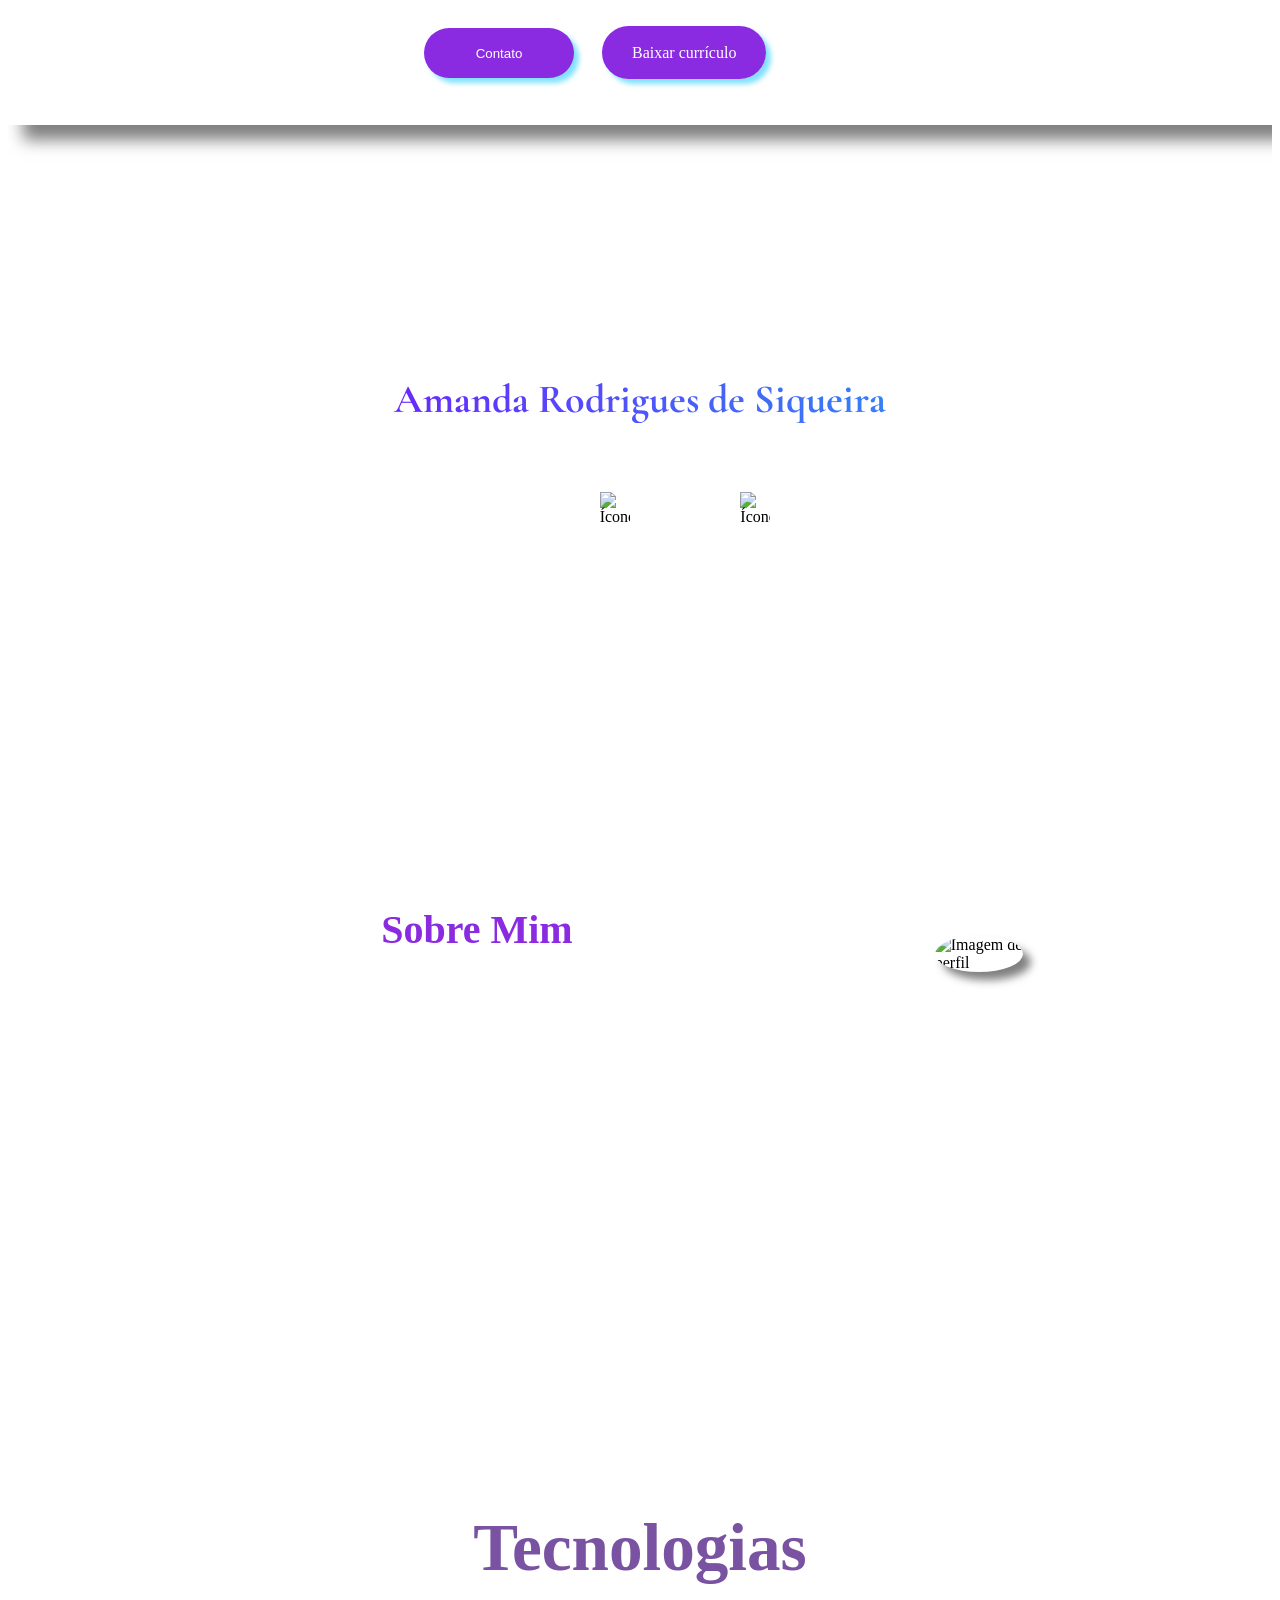
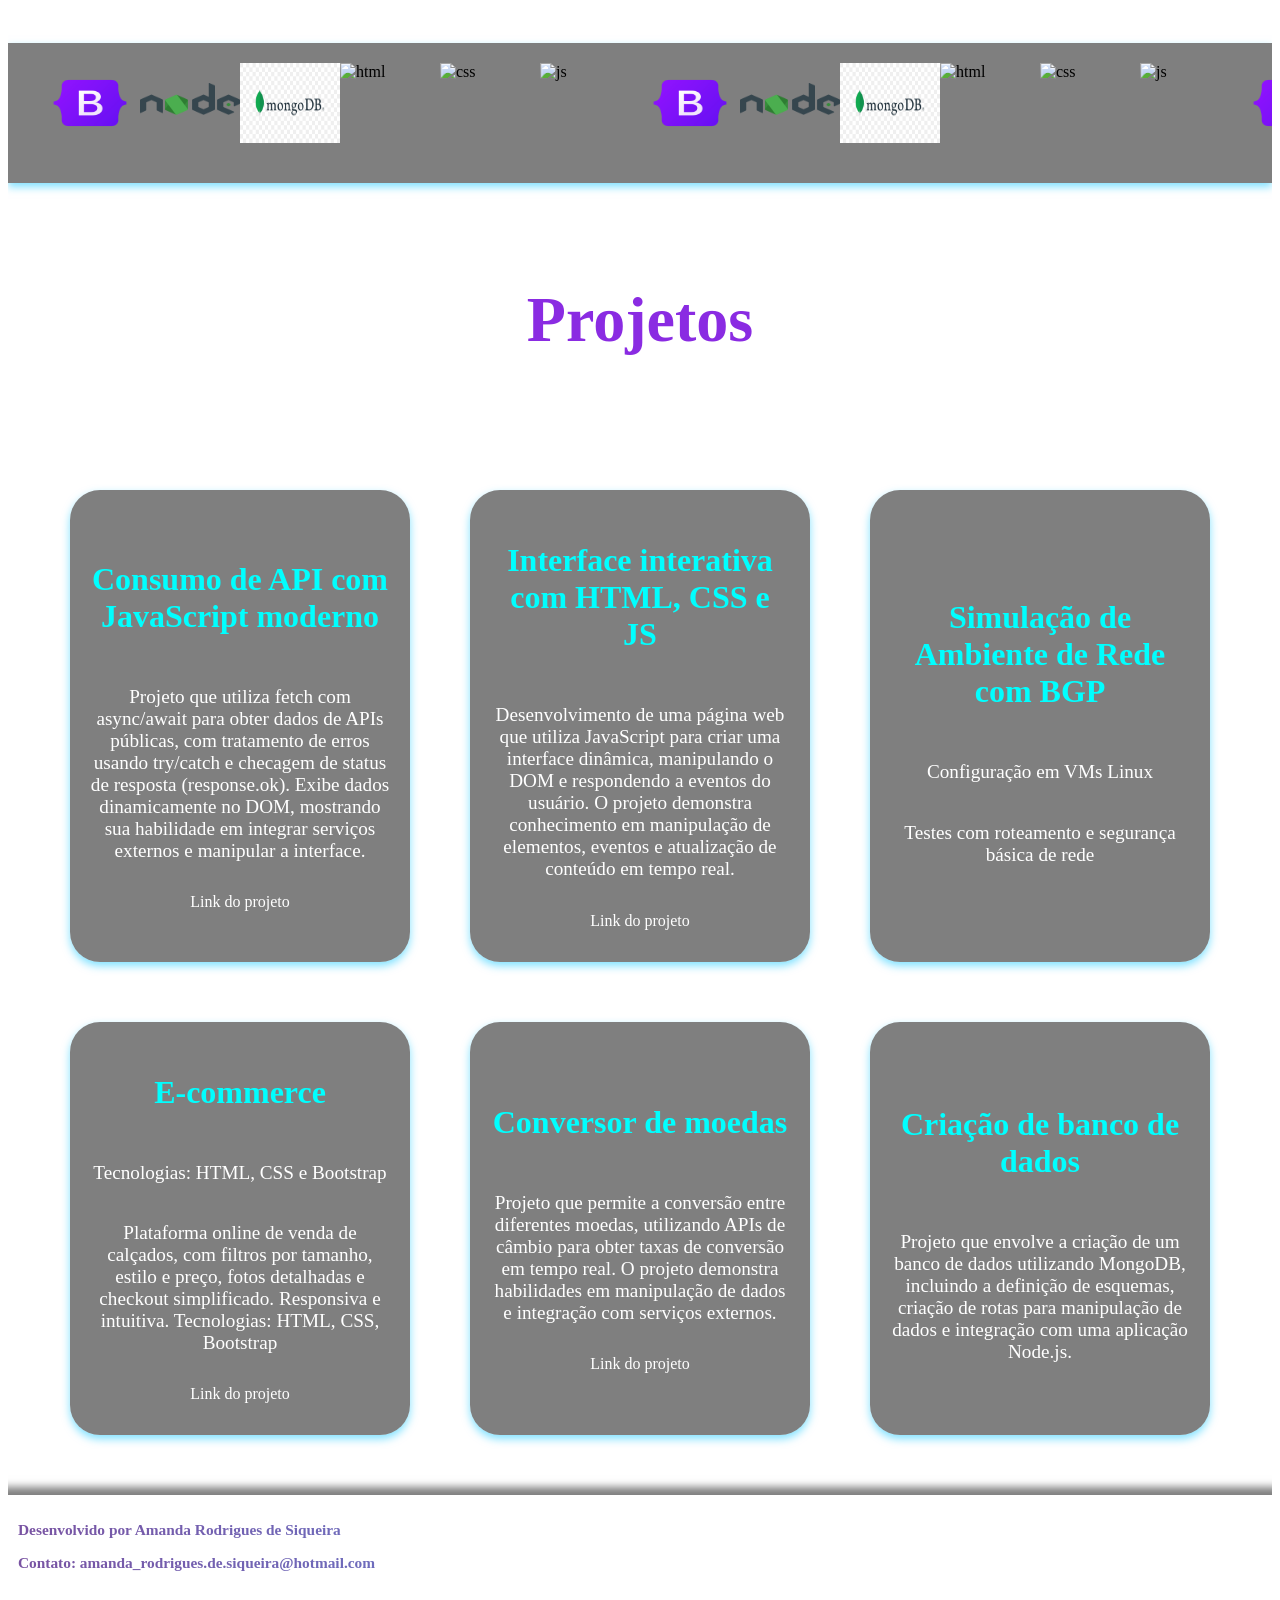
==== portifolio.html @ 4a767fec "Portifolio" ====
<!DOCTYPE html>
<html lang="pt-br">
<head>
    <meta charset="UTF-8">
    <meta name="viewport" content="width=device-width, initial-scale=1.0">
    <title>Document</title>
    <link rel="stylesheet" href="portifolio.css">
    <script src="portifolio.js" defer></script>
    <link href="https://fonts.googleapis.com/css2?family=Cinzel+Decorative&family=Cormorant+Garamond&family=Spectral:wght@400;700&display=swap" rel="stylesheet">

</head>
<body>
    
    <main>
    <header class="container">

            <div id="cabeçalho">
            <a href="#home" id="home">Home</a>
            <a href="#txtsob" id="sobre1">Sobre</a>
            <a href="#projetos8" id="projetos1">Projetos</a>
            <a href="#email3"><button id="contato1">Contato</button></a>
            <a href="Currículo.estágio.pdf" id="cv">Baixar currículo</a>
            <a href="amanda" download id="amanda">Amanda Rodrigues</a>

        </div>

            
    </header>
    
    <div class="sobre-container">
      
        
      </div>

      <div id="principal">
      <section id="sobre" class="card">
        <h2 id="ola">Olá, eu sou</h2>
        <h1><span id="destaque2">Amanda Rodrigues de Siqueira</span></h1>
        <p><span class="destaque">Desenvolvedora front-end</span></p>
      </section>
    </div>


    <section id="contato">
      
        <a href="https://github.com/48984228328Aninha">GitHub</a>
        <img src="https://cdn-icons-png.flaticon.com/512/25/25231.png" alt="Ícone do GitHub" class="icon" id="github">
        
        <a href="https://www.linkedin.com/in/seu-perfil/">LinkedIn</a>
        <img src="https://cdn-icons-png.flaticon.com/512/174/174857.png" alt="Ícone do LinkedIn" class="icon" id="linkedin">
        
    </section>


    <section id="corpo">
      <div class="sobre-tec-container">
        <section id="sobremim">
            <h2 id="txtsob">Sobre Mim</h2>
            <ul id="listasob">

            <li>Olá! Me chamo Amanda e sou estudante de Tecnologia da Informação.</li>

            <li>Apaixonada por criar projetos que misturam design criativo com funcionalidade real.</li>

            <li>Experiência prática com HTML, CSS, JavaScript e Bootstrap.</li>

            <li>Desenvolvimento de aplicações que consomem APIs, lidam com dados e trazem soluções simples para problemas do dia a dia.</li>

            <li>Experiência com criação de servidores, telas de login, chatbots em Python e pequenos sistemas com banco de dados.</li>

            <li>Interesse em front-end, back-end e segurança.

            <li>Sempre em busca de novos conhecimentos, aprendendo com cada projeto, erro e desafio.</li>
        </ul>
        </section>
        
        <section id="minhafoto">
            <img src="https://avatars.githubusercontent.com/u/180871656?v=4" alt="Imagem de perfil" id="perfil">
        </section>
        </div>

</section>
        
        
   <section id=crp>
    <h1>Tecnologias</h1>
    </section> 

    
    <div id="tecnologia">
  <div class="scroll">
    <!-- Grupo original -->
    <img src="./shtml.png" alt="html">
    <img src="./css.png" alt="css">
    <img src="./js.png" alt="js">
    <img src="./bootstrap.png" alt="bootstrap">
    <img src="./nodejs.png" alt="node">
    <img src="./mongodb.png" alt="mongo">
    
    <!-- Grupo duplicado -->
    <img src="./shtml.png" alt="html">
    <img src="./css.png" alt="css">
    <img src="./js.png" alt="js">
    <img src="./bootstrap.png" alt="bootstrap">
    <img src="./nodejs.png" alt="node">
    <img src="./mongodb.png" alt="mongo">

    <img src="./shtml.png" alt="html">
    <img src="./css.png" alt="css">
    <img src="./js.png" alt="js">
    <img src="./bootstrap.png" alt="bootstrap">
    <img src="./nodejs.png" alt="node">
    <img src="./mongodb.png" alt="mongo">
  </div>
</div>


    </div>
  </div>
  </div>
</section>

        
       </section>
      
    </section>
    

    <section id="projetos8">
        <h2 id="txtprojeto">Projetos</h2>
        <p>Aqui estão alguns dos projetos pessoais em que trabalhei:</p>
    </section>
    
<section id="container-cards">
    <section class="card" id="projetoa">
        <h3>Consumo de API com JavaScript moderno</h3>
        <p>Projeto que utiliza fetch com async/await para obter dados de APIs públicas, com tratamento de erros usando try/catch e checagem de status de resposta (response.ok). Exibe dados dinamicamente no DOM, mostrando sua habilidade em integrar serviços externos e manipular a interface.</p>
        <a href="./mongodb.jpeg">Link do projeto</a>

    
    </section>
    
    <section class="card" id="projetob">
        <h3>Interface interativa com HTML, CSS e JS</h3>
        <p>Desenvolvimento de uma página web que utiliza JavaScript para criar uma interface dinâmica, manipulando o DOM e respondendo a eventos do usuário. O projeto demonstra conhecimento em manipulação de elementos, eventos e atualização de conteúdo em tempo real.</p>
        <a href="">Link do projeto</a>    
    </section>

        <section class="card" id="projetoc">
            <h3>Simulação de Ambiente de Rede com BGP</h3>
            <p>Configuração em VMs Linux</p>
            <p>Testes com roteamento e segurança básica de rede</p>
        </section>

        <section class="card" id="projetod">
            <h3>E-commerce</h3>
            <p>Tecnologias: HTML, CSS e Bootstrap</p>
            <p>Plataforma online de venda de calçados, com filtros por tamanho, estilo e preço, fotos detalhadas e checkout simplificado. Responsiva e intuitiva.
            Tecnologias: HTML, CSS, Bootstrap</p>
             <a href="./loja.jpeg">Link do projeto</a>
        </section>

        <section class="card" id="projetoe">
            <h3>Conversor de moedas</h3>
            <p>Projeto que permite a conversão entre diferentes moedas, utilizando APIs de câmbio para obter taxas de conversão em tempo real. O projeto demonstra habilidades em manipulação de dados e integração com serviços externos.</p>
            <a href="https://github.com/48984228328Aninha/conversor/tree/master">Link do projeto</a>
        </section>

    <section class="card" id="projetof">
        <h3>Criação de banco de dados</h3>
        <p>Projeto que envolve a criação de um banco de dados utilizando MongoDB, incluindo a definição de esquemas, criação de rotas para manipulação de dados e integração com uma aplicação Node.js.</p>
    </section>
    </section>
</section>
</section>
    
<footer id="footer">
    <p id="desenvolvido">Desenvolvido por Amanda Rodrigues de Siqueira</p>
    <p id="email3">Contato: amanda_rodrigues.de.siqueira@hotmail.com</p>
</footer>

</body>
</html>
---- portifolio.css ----
html {
    scroll-behavior: smooth;
    overflow-x: hidden;
}

body {
    overflow-x: hidden;

}

#listasob li {
    width: 500px;
}
.destaque {
    font-size: 1.3em;
    font-weight: bold;
    color: white;

}

.destaque:hover {
    color: violet;
    cursor: pointer;
}
.container {
    width: 100%;;
    margin: 0 auto;
    padding: 20px;
    display: flex;
    justify-content: flex-start;
    align-items: flex-start;
    box-shadow: 15px 15px 15px rgba(0, 0, 0, 0.5);
}


#sobre {
    justify-content: center;
    margin-top: 40px;
    
}

.container:hover {
    padding: 30px;
    transition: padding 0.3s ease-in-out;
}
body {
    background-image: url('https://images.unsplash.com/photo-1638272181967-7d3772a91265?w=600&auto=format&fit=crop&q=60&ixlib=rb-4.1.0&ixid=M3wxMjA3fDB8MHxzZWFyY2h8MjB8fG15c3RpYyUyMHB1cnBsZSUyMGJhY2tncm91bmR8ZW58MHx8MHx8fDA%3D');
    background-size: cover;
    background-repeat: no-repeat;
    background-position: center;
    background-attachment: fixed;
    cursor: url('./espada-cursor-32x32.png'), auto;
    backdrop-filter: blur(20px);
}
h3 {
    color: white;
    font-size: 2em;
    color: aqua;
}
h2 {
    color: blueviolet;
    font-size: 2.5em;
    
}
p {
    color: white;
    font-size: 1.2em;
}
li, ul {
    color: white;
    font-size: 1.2em;
    text-decoration: none;
}

#perfil {
    border-radius: 50%;
    width: 300px;
    margin-top: 3px;
    box-shadow: 8px 8px 8px rgba(0, 0, 0, 0.5);
    margin-left: 30%;
    animation: foto infinite 2s alternate;;
}
@keyframes foto {
    0% {
        transform-box: ale(0);
    }
    50% {
        transform: scale(1.1);
    }
    100% {
        transform: scale(1.0);
    }
}

#perfil:hover {
    transform: scale3d(1.1, 1.1, 1.1);
    transition: transform 0.3s ease-out;
    box-shadow: rgba(6, 230, 255, 0.5) 0px 4px 8px;
    filter: brightness(1.2);
    cursor: pointer;
}

a {
    color: white;
    padding: 12px 16px;
    text-decoration: none;
    
}
a:hover {
    color: blueviolet;
    transition: color 0.3s ease-in-out;

}

.sobre-container {
    display: flex;
    align-items: center;
    gap: 40px;
    margin-top: 80px;
   
}

#sobre {
    margin: 0 auto;
    margin-top: 100px;
}

h1 {
    font-size: 3em;
}

#sobre p{
    text-align: justify;
    line-height: 1.6;
    margin: 0 12%;
    color: white;
    display: flex;
    justify-content: center;
}

#sobre h1 {
    margin-left: 12%;
    margin-right: 12%;
    color: white;
    font-size: 2.5rem;
    font-weight: bold;
    font-family: 'Cormorant Garamond', serif;
    margin-block-end: 3px;
    background: linear-gradient(90deg, #7f00ff, #1ea9f4); /* roxo para rosa */
    -webkit-background-clip: text;
    background-clip: text;
    -webkit-text-fill-color: transparent;
    text-align: center;
}

#destaque2 {
    transition: font-size 0.3s ease-in-out;
}
#destaque2:hover {
    font-size: 3.5rem;
}

#sobre h2 {
    margin-left: 12%;
    margin-right: 12%;
    color: white;
    font-size: 2em;
    text-align: center;
}
#ola {
    display: flex;
    justify-content: center;
}


#sobre:hover #h1:hover {
    color: aqua;
    transition: color 0.3s ease-in-out;
    cursor: pointer;
}


h1 {
    font-size: 3em;

    
}
#sobre h2 {
    margin-left: 12%;
    margin-right: 12%;
    color: white;
    font-size: 2em;
}

#contato1, #cv {
    background-color: blueviolet;
    color: white;
    padding: 10px 20px;
    border-bottom-left-radius: 30px;
    border-top-right-radius: 30px;
    border-top-left-radius: 30px;
    border-bottom-right-radius: 30px;
    box-shadow: 5px 5px 5px rgba(6, 197, 255, 0.5);
    border: none;
    width: 150px;
    height: 50px;
    
}
#contato1:hover {
    background-color: rgb(0, 199, 249);
    color: rgb(94, 1, 216);
    transition: background-color 0.3s ease-in-out;
    box-shadow: rgb(57, 196, 255) 5px 5px 5px rgb(6, 255, 243);
    border: none;
    filter: brightness(1.2);
}
#cabeçalho {
    margin-left: 8%;
    margin-right: 8%;
}

#cabeçalho #amanda {
    margin-left: 300px;
    font-size: 1.5em;

}

#imagem {
    margin-top: 40px;
}

#contato {
    display: flex;
    flex-direction: row;
    align-items: center;
    gap: 10px;
    margin-top: 20px;
    justify-content: center;
}
#github {
    width: 30px;
    height: 30px;
   
}

#linkedin {
    width: 30px;
    height: 30px;
}

#projetos8 {
    display: flex;
    justify-content: center;
    align-items: center;
    flex-direction: column;
}

#txtprojeto {
    color: blueviolet;
    font-size: 4em;
    margin-top: 100px;
    cursor: pointer;
}

#txtprojeto:hover {
    color: aqua;
    transition: color 0.3s ease-in-out;
}

#sobre1, #projetos1, #home {
    border-bottom: 1px solid white;
    margin-left: 7px;
    margin-right: 7px;
    padding-bottom: 10px;
}

#sobre1:hover, #projetos1:hover, #home:hover {
    border-bottom: 1px solid blueviolet;
    transition: border-bottom 0.1s ease-in-out;
}

#container-cards {
    display: flex;
    gap: 20px; /* espaço entre os cards */
    justify-content: center; /* centraliza os cards */
    flex-wrap: wrap; /* permite que os cards se movam para a próxima linha se não houver espaço suficiente */
    flex-direction: row;
    
}


#projetoa {
    display: flex;
    flex-direction: column;
    align-items: center;
    justify-content: center;
    margin-top: 20px;
    width: 300px;
    text-align: center;
    border: none;
    margin: 20px;
    padding: 20px;
    box-shadow: rgba(6, 197, 255, 0.5) 0px 4px 8px;
    background-color: rgba(0, 0, 0, 0.5);
    backdrop-filter: blur(20px);
    border-top-left-radius: 30px;
    border-top-right-radius: 30px;
    border-bottom-left-radius: 30px;
    border-bottom-right-radius: 30px;
    backface-visibility: hidden;
    transform: rotateY(0deg);
}

#projetob, #projetoc, #projetod, #projetoe, #projetof {
    display: flex;
    flex-direction: column;
    align-items: center;
    justify-content: center;
    margin-top: 20px;
    width: 300px;
    text-align: center;
    border: none;
    margin: 20px;
    padding: 20px;
    box-shadow: rgba(6, 197, 255, 0.5) 0px 4px 8px;
    background-color: rgba(0, 0, 0, 0.5);
    backdrop-filter: blur(20px);
    border-top-left-radius: 30px;
    border-top-right-radius: 30px;
    border-bottom-left-radius: 30px;
    border-bottom-right-radius: 30px;
}


#cv {
    border-top-left-radius: 30px;
    border-top-right-radius: 30px;
    border-bottom-left-radius: 30px;
    border-bottom-right-radius: 30px;
    background-color: blueviolet;
    border: none;
    padding: 18px 30px;
    margin-left: 8px;
    box-shadow: 5px 5px 5px rgba(6, 197, 255, 0.5);
    
 
}

#cv:hover {
    background-color: rgb(0, 199, 249);
    color: rgb(94, 1, 216);
    transition: background-color 0.3s ease-in-out;
    box-shadow: rgb(57, 196, 255) 5px 5px 5px rgb(6, 255, 243);
    border: none;
    filter: brightness(1.2);
}

#sobremim {
    margin-left: 0 auto;
    margin-right: 0 auto;
    justify-content: center;
    display: flex;
    width: 400px;
    flex-direction: column;
    text-align: justify;
    padding: 20px;

}

#txtsob {
    display: flex;
    justify-content: center;
    
}
#corpo {
    backdrop-filter: blur(20px);
    padding-block-end: 300px;
    margin-top: 30vh;
    padding-top: 5px;
    height: 350px;
    border: none;
    background: radial-gradient(20px)
   
}

#corpo:hover {
    background-color: rgba(0, 0, 0, 0.7);
    transition: background-color 0.3s ease-in-out;
}

#minhafoto {
    margin-top: 80px;
}

.sobre-tec-container {
    display: flex;
    flex-direction: row;
    justify-content: center;
    align-items: flex-start;
    margin-top: 50px;
    gap: 200px;
   
    
}

#crp {
    color: #7952a1;
    display: flex;
    justify-content: center;
    margin: 0 auto;
    font-size: 1.4em;
    
}

#tecnologia {
    display: flex;
    flex-direction: row;
    margin: 0 auto;
    width: 100%;
    padding: 20px 0;
    box-shadow: rgba(6, 197, 255, 0.5) 0px 4px 8px;
    justify-content: center;
    height: 100px;
    background-color: rgba(0, 0, 0, 0.5);
    overflow: hidden;
    white-space: nowrap;
}



.scroll {
    display: flex;
    width: max-content;
    
}



.scroll img {
    width: 100px;
    height: 80px;
    flex-shrink: 0;

}

.grupo {
    display: flex;
}

@keyframes mover {
    from { transform: translateX(0); }
    to { transform: translateX(calc(-1 * var(--scroll-width))); }
}


#tecnologia h2 {
    display: flex;
    justify-content: center;
}

#footer {
    box-shadow: rgba(0, 0, 0, 0.5) 8px 8px 8px 16px;
    padding: 10px;
    flex-direction: row;
    backdrop-filter: blur(20px);
    background: linear-gradient(90deg, #7952a1, #53acff); /* roxo para rosa */
    background-clip: text;
    -webkit-text-fill-color: transparent;
    font-size: 0.80em;
    font-weight: bold;
    margin-top: 40px;
}

#footer:hover {
    padding: 30px;
    transition: padding 0.3s ease-in-out;
}
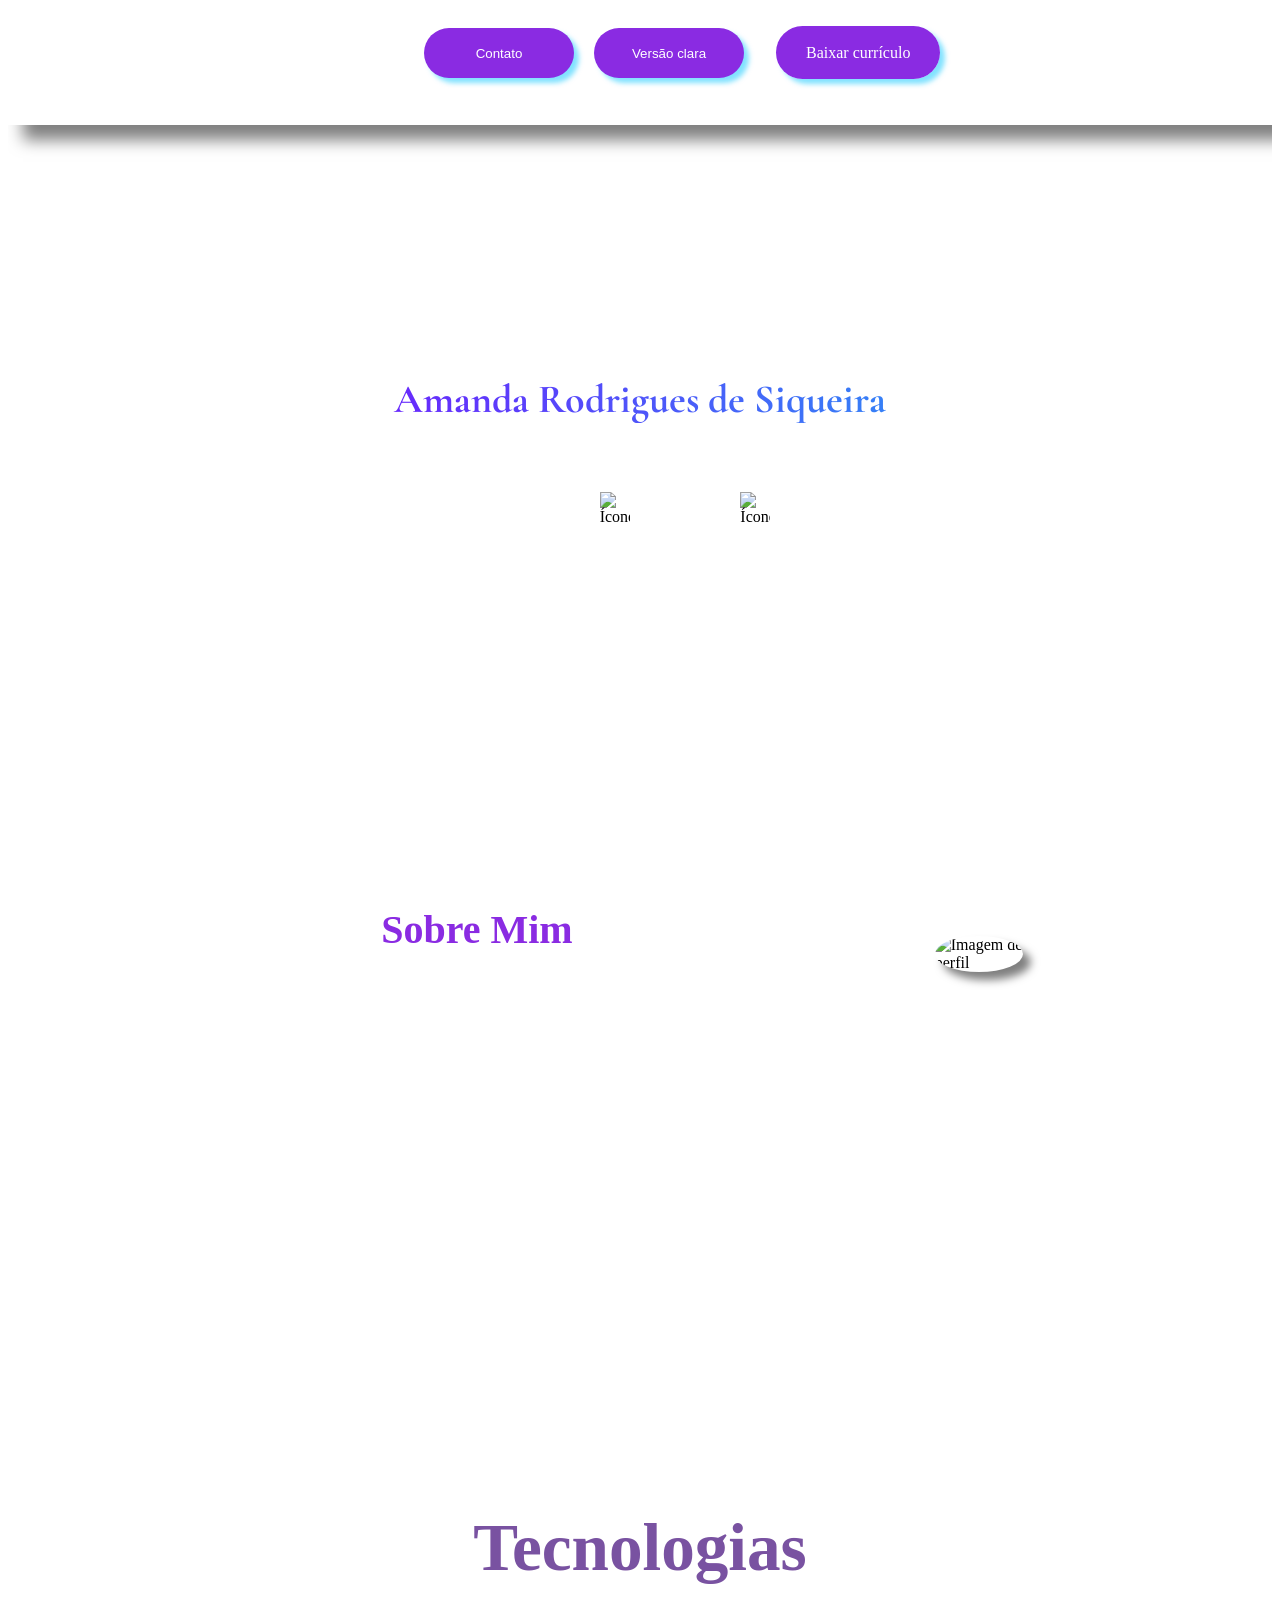
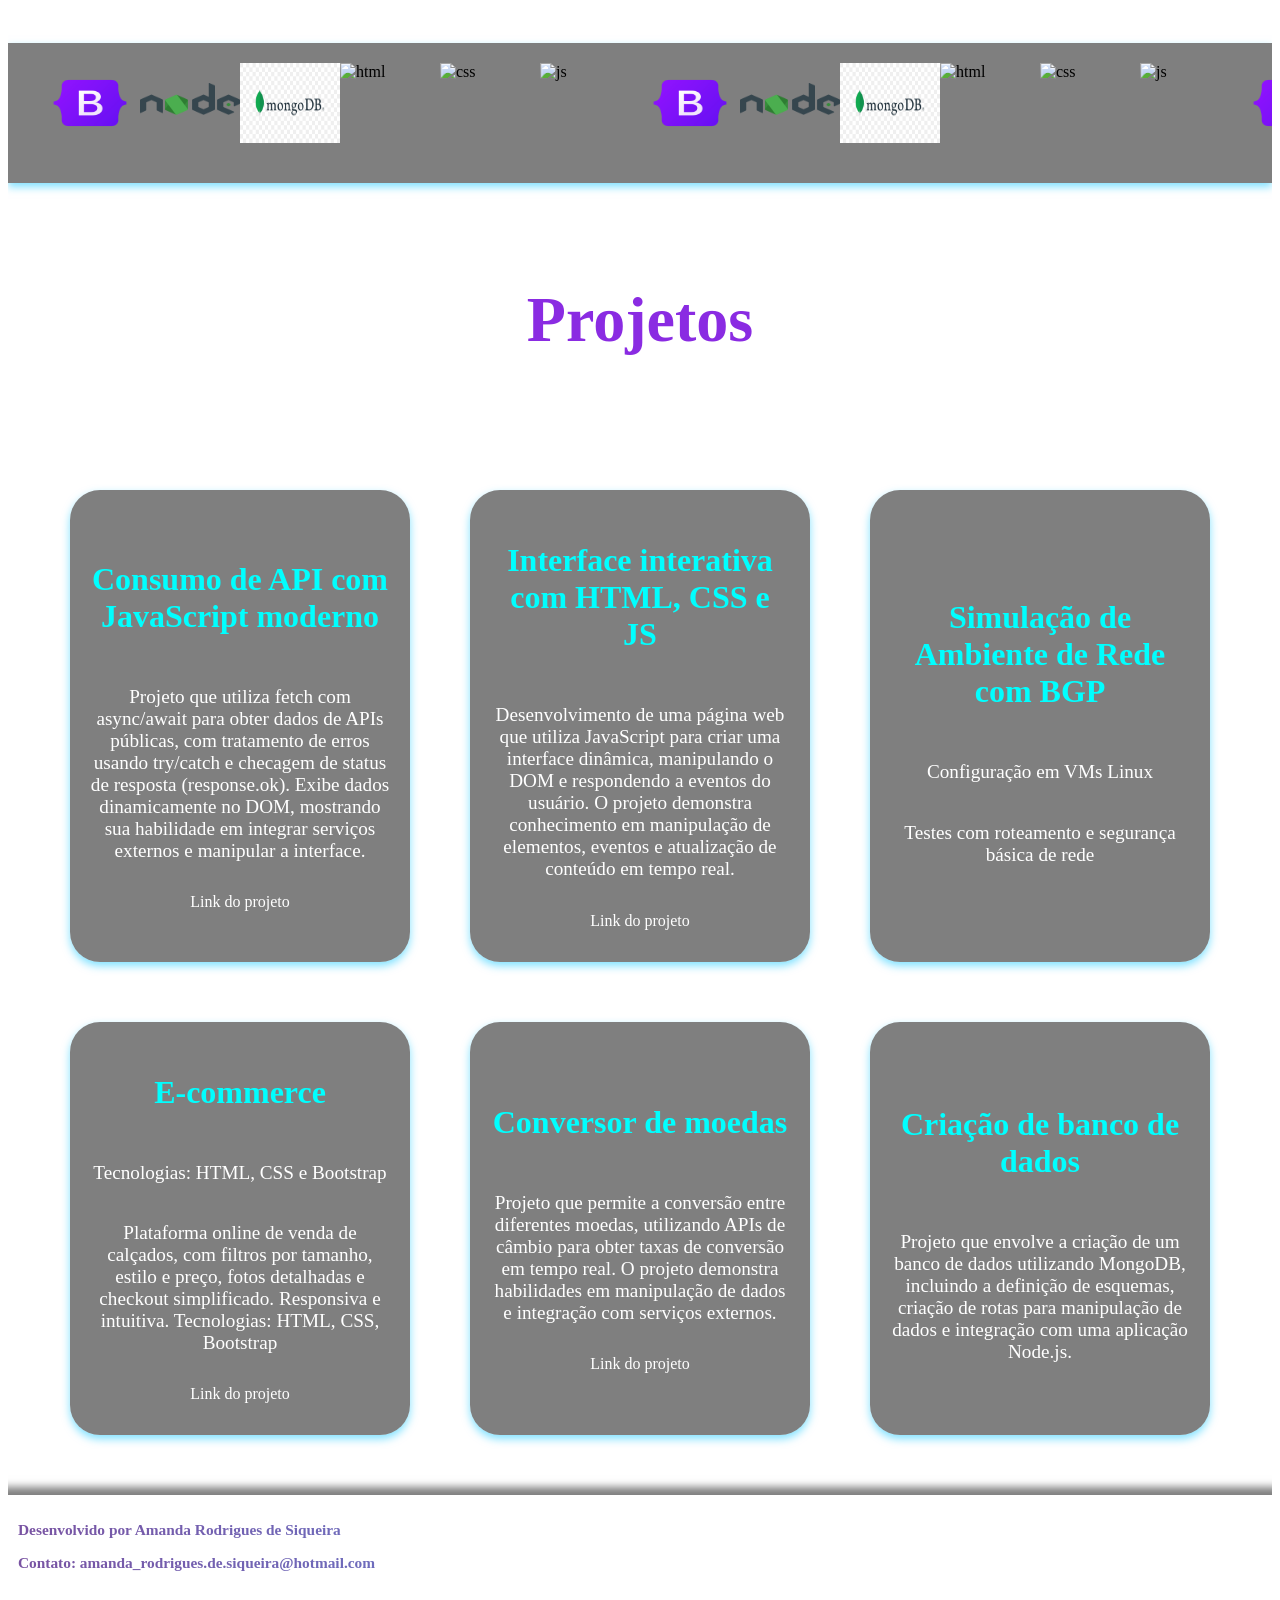
==== commit d40c8bee: "Adicionado um novo botão para mudar a cor" ====
--- a/portifolio.html
+++ b/portifolio.html
@@ -19,8 +19,10 @@
             <a href="#txtsob" id="sobre1">Sobre</a>
             <a href="#projetos8" id="projetos1">Projetos</a>
             <a href="#email3"><button id="contato1">Contato</button></a>
+            <button id="MudarCor" onclick="MudarTema()">Versão clara</button>
             <a href="Currículo.estágio.pdf" id="cv">Baixar currículo</a>
             <a href="amanda" download id="amanda">Amanda Rodrigues</a>
+            
 
         </div>
 
--- a/portifolio.css
+++ b/portifolio.css
@@ -3,13 +3,40 @@
     overflow-x: hidden;
 }
 
+#MudarCor {
+    padding: 10px 20px;
+    border-top: 30px;
+    border-bottom-left-radius: 30px;
+    border-top-right-radius: 30px;
+    border-top-left-radius: 30px;
+    border-bottom-right-radius: 30px;
+    width: 150px;
+    height: 50px;
+    border: none;
+    background-color: blueviolet;
+    color: white;
+    box-shadow: 5px 5px 5px rgba(6, 197, 255, 0.5);
+    padding: 10px 20px;
+    margin-right: 20px;
+}
+#MudarCor:hover {
+    background-color: rgb(0, 199, 249);
+    color: rgb(94, 1, 216);
+    transition: background-color 0.3s ease-in-out;
+    box-shadow: rgb(57, 196, 255) 5px 5px 5px rgb(6, 255, 243);
+    border: none;
+    filter: brightness(1.2);
+    cursor: pointer;
+}
+
 body {
     overflow-x: hidden;
 
 }
 
 #listasob li {
-    width: 500px;
+    width: 100%;
+    width: 450px;
 }
 .destaque {
     font-size: 1.3em;
@@ -23,8 +50,8 @@
     cursor: pointer;
 }
 .container {
-    width: 100%;;
-    margin: 0 auto;
+    width: 100%;
+    margin-top: 0;
     padding: 20px;
     display: flex;
     justify-content: flex-start;
@@ -204,6 +231,7 @@
     border: none;
     width: 150px;
     height: 50px;
+    cursor: pointer;
     
 }
 #contato1:hover {
@@ -220,7 +248,7 @@
 }
 
 #cabeçalho #amanda {
-    margin-left: 300px;
+    margin-left: 150px;
     font-size: 1.5em;
 
 }
@@ -393,13 +421,84 @@
 }
 
 .sobre-tec-container {
-    display: flex;
-    flex-direction: row;
-    justify-content: center;
-    align-items: flex-start;
-    margin-top: 50px;
-    gap: 200px;
+        display: flex;
+        flex-direction: row;
+        justify-content: center;
+        align-items: flex-start;
+        margin-top: 50px;
+        gap: 200px;
    
+
+@media (max-width: 900px) {
+    .sobre-tec-container {
+        flex-direction: column;
+        gap: 40px;
+        align-items: center;
+    }
+    #sobremim {
+        width: 90vw;
+        padding: 10px;
+    }
+    #minhafoto img {
+        width: 180px !important;
+        margin-left: 0;
+    }
+}
+
+@media (max-width: 600px) {
+    .container {
+        flex-direction: column;
+        align-items: flex-start;
+        padding: 10px;
+    }
+    #cabeçalho {
+        margin-left: 0;
+        margin-right: 0;
+        display: flex;
+        flex-direction: column;
+        gap: 8px;
+        align-items: flex-start;
+    }
+    #cabeçalho #amanda {
+        margin-left: 0;
+        font-size: 1.1em;
+    }
+    #sobre h1, #sobre h2, #sobre p {
+        margin-left: 0;
+        margin-right: 0;
+        font-size: 1.2em;
+    }
+    #sobre h1 {
+        font-size: 1.5em;
+    }
+    #perfil {
+        width: 120px !important;
+        margin-left: 0;
+    }
+    #container-cards {
+        flex-direction: column;
+        gap: 10px;
+        align-items: center;
+    }
+    #projetoa, #projetob, #projetoc, #projetod, #projetoe, #projetof {
+        width: 90vw;
+        margin: 10px 0;
+        padding: 10px;
+    }
+    #tecnologia {
+        flex-direction: column;
+        height: auto;
+        padding: 10px 0;
+    }
+    .scroll img {
+        width: 60px;
+        height: 40px;
+    }
+    #footer {
+        font-size: 0.7em;
+        padding: 6px;
+    }
+}
     
 }
 
